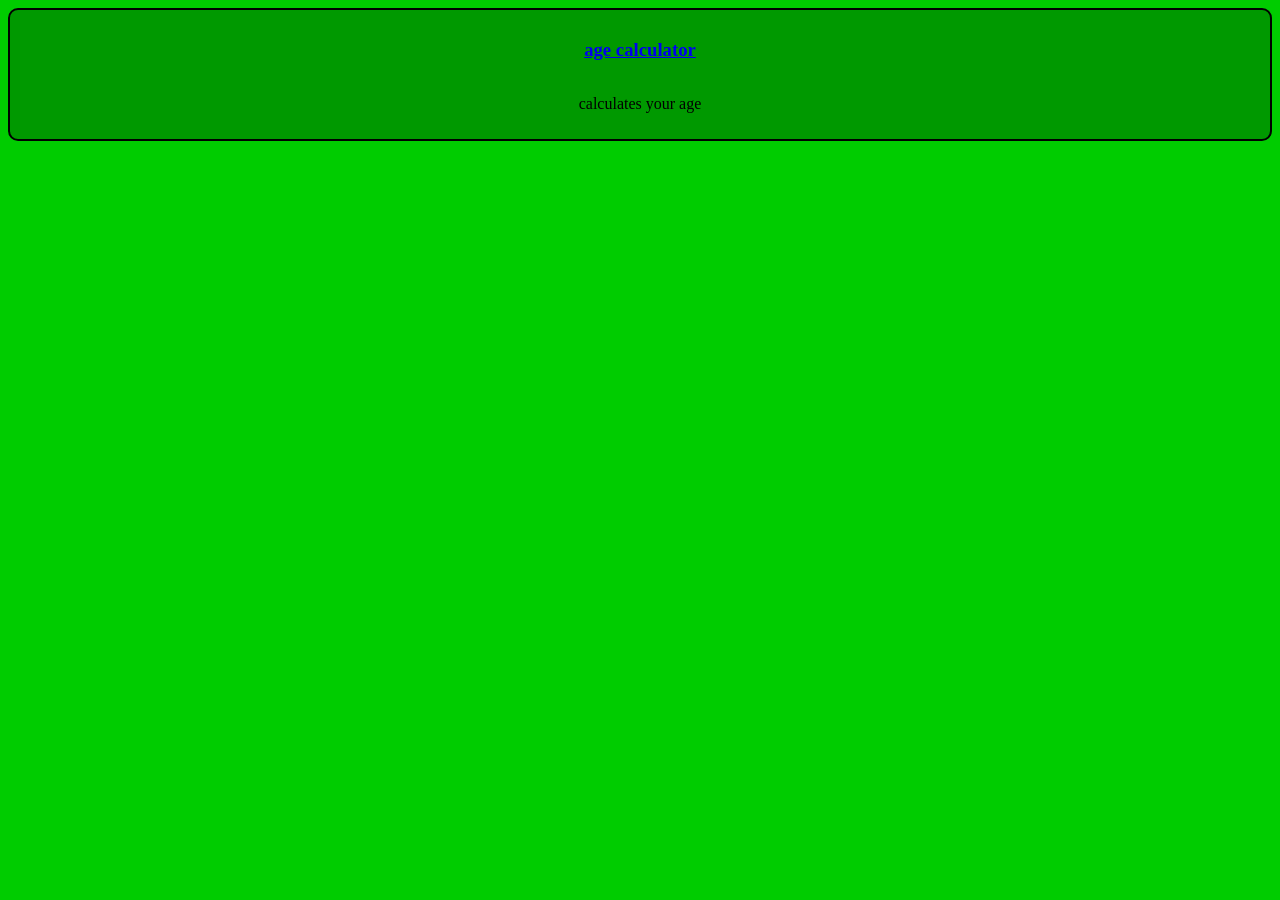
==== projects/birthday-tools/index.html @ 4e8a78e8 "Add files via upload" ====
<!DOCTYPE html>
<html lang="en">
<head>
    <meta charset="UTF-8">
    <meta name="viewport" content="width=device-width, initial-scale=1.0">
    <title>birthday tools</title>
    <link rel="stylesheet" href="style.css">
</head>
<body>
    
    <script src="script.js"></script>
</body>
</html>
---- projects/birthday-tools/style.css ----
body{
    background-color: #0c0;

    display: flex;

    align-items: center;

    flex-wrap: wrap;

    gap: 20px;
}

.tool{
    background-color: #090;
    padding: 10px;

    flex-grow: 1;
    min-width: fit-content;

    display: flex;

    flex-wrap: wrap;

    border-width: 2px;

    border-style: solid;

    border-radius: 10px;
}

.description{
    min-width: 100%;
    text-align: center;
}

.link{
    min-width: 100%;

    text-align: center;
}
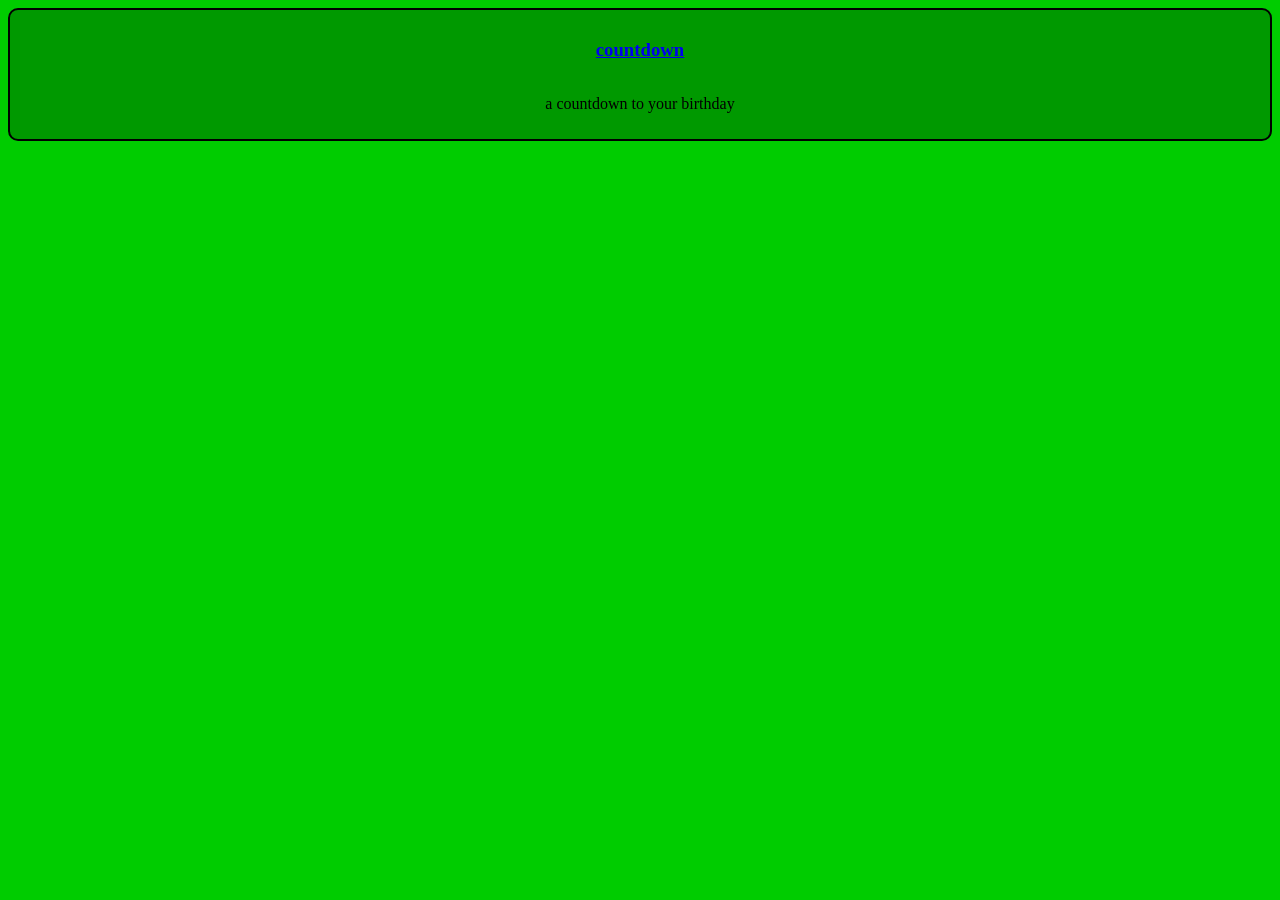
==== commit 13c5cdb1: "Add files via upload" ====
--- a/projects/birthday-tools/index.html
+++ b/projects/birthday-tools/index.html
@@ -7,7 +7,6 @@
     <link rel="stylesheet" href="style.css">
 </head>
 <body>
-    
     <script src="script.js"></script>
 </body>
 </html>
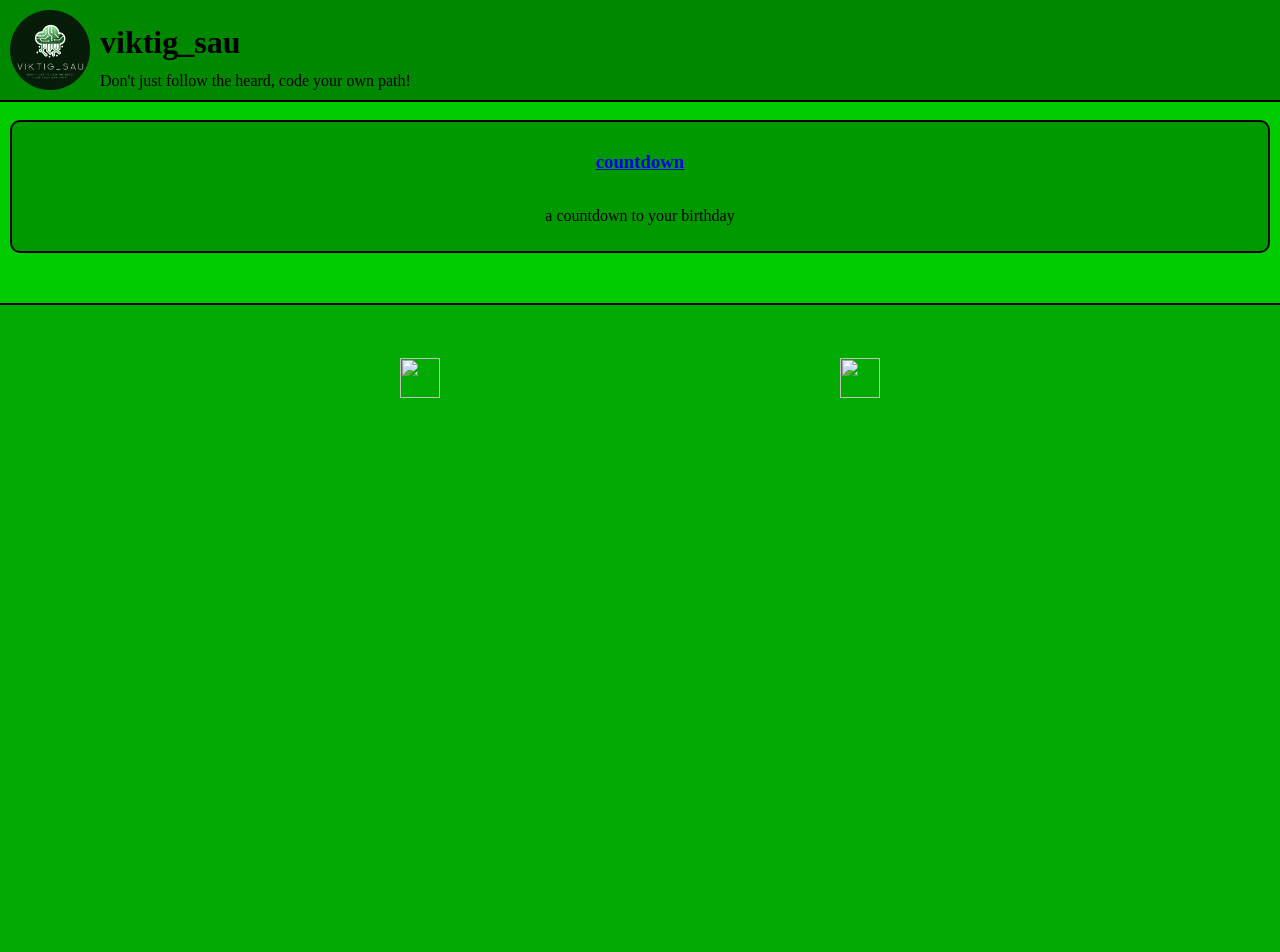
==== commit c275e88e: "Add files via upload" ====
--- a/projects/birthday-tools/index.html
+++ b/projects/birthday-tools/index.html
@@ -4,9 +4,26 @@
     <meta charset="UTF-8">
     <meta name="viewport" content="width=device-width, initial-scale=1.0">
     <title>birthday tools</title>
+
+    <link rel="shortcut icon" href="https://viktigsau.org/logo-round.png" type="image/x-icon">
+
     <link rel="stylesheet" href="style.css">
+    <link rel="stylesheet" href="../../css/header.css">
+    <link rel="stylesheet" href="../../css/contact.css">
 </head>
 <body>
+    <header>
+        <img src="../../logo-round.png" alt="logo" id="logo">
+        <h1 id="logo-name">viktig_sau</h1>
+        <p id="slogan">Don't just follow the heard, code your own path!</p>
+    </header>
+    <script src="../../js/header.js"></script>
+
+    <div id="site-body"></div>
+
     <script src="script.js"></script>
+
+    <div id="contact"></div>
+    <script src="../../js/contact.js"></script>
 </body>
 </html>
--- a/projects/birthday-tools/style.css
+++ b/projects/birthday-tools/style.css
@@ -1,6 +1,4 @@
-body{
-    background-color: #0c0;
-
+#site-body{
     display: flex;
 
     align-items: center;
@@ -26,6 +24,9 @@
     border-style: solid;
 
     border-radius: 10px;
+
+    margin-left: 10px;
+    margin-right: 10px;
 }
 
 .description{
@@ -37,4 +38,8 @@
     min-width: 100%;
 
     text-align: center;
+}
+
+body{
+    background-color: #0c0;
 }
--- a/css/header.css
+++ b/css/header.css
@@ -0,0 +1,43 @@
+header{
+    position: fixed;
+
+    margin: 0;
+    
+    height: 100px;
+
+    background-color: #080;
+    width: 100%;
+    margin-top: -120px;
+
+    border-style: solid;
+
+    border-width: 0px;
+
+    border-bottom-width: 2px;
+}
+
+#logo{
+    width: 80px;
+    height: 80px;
+
+    margin: 10px;
+}
+
+#site-body{
+    margin-top: 120px;
+}
+
+#logo-name{
+    margin-top: -80px;
+
+    margin-left: 100px;
+}
+
+#slogan{
+    margin-left: 100px;
+    margin-top: -10px;
+}
+
+body{
+    margin: 0;
+}
--- a/css/contact.css
+++ b/css/contact.css
@@ -0,0 +1,34 @@
+#contact{
+    background-color: #0a0;
+
+    margin: 0;
+
+    width: 100%;
+
+    min-height: 150px;
+
+    margin-top: 50px;
+
+    border-top-style: solid;
+    border-top-width: 2px;
+
+    display: flex;
+
+    align-items: center;
+    justify-content: space-evenly;
+
+    flex-wrap: wrap;
+}
+
+.contact-img{
+    width: 40px;
+    height: 40px;
+}
+
+.contact-name{
+    display: inline;
+}
+
+.contact-link{
+    display: inline;
+}
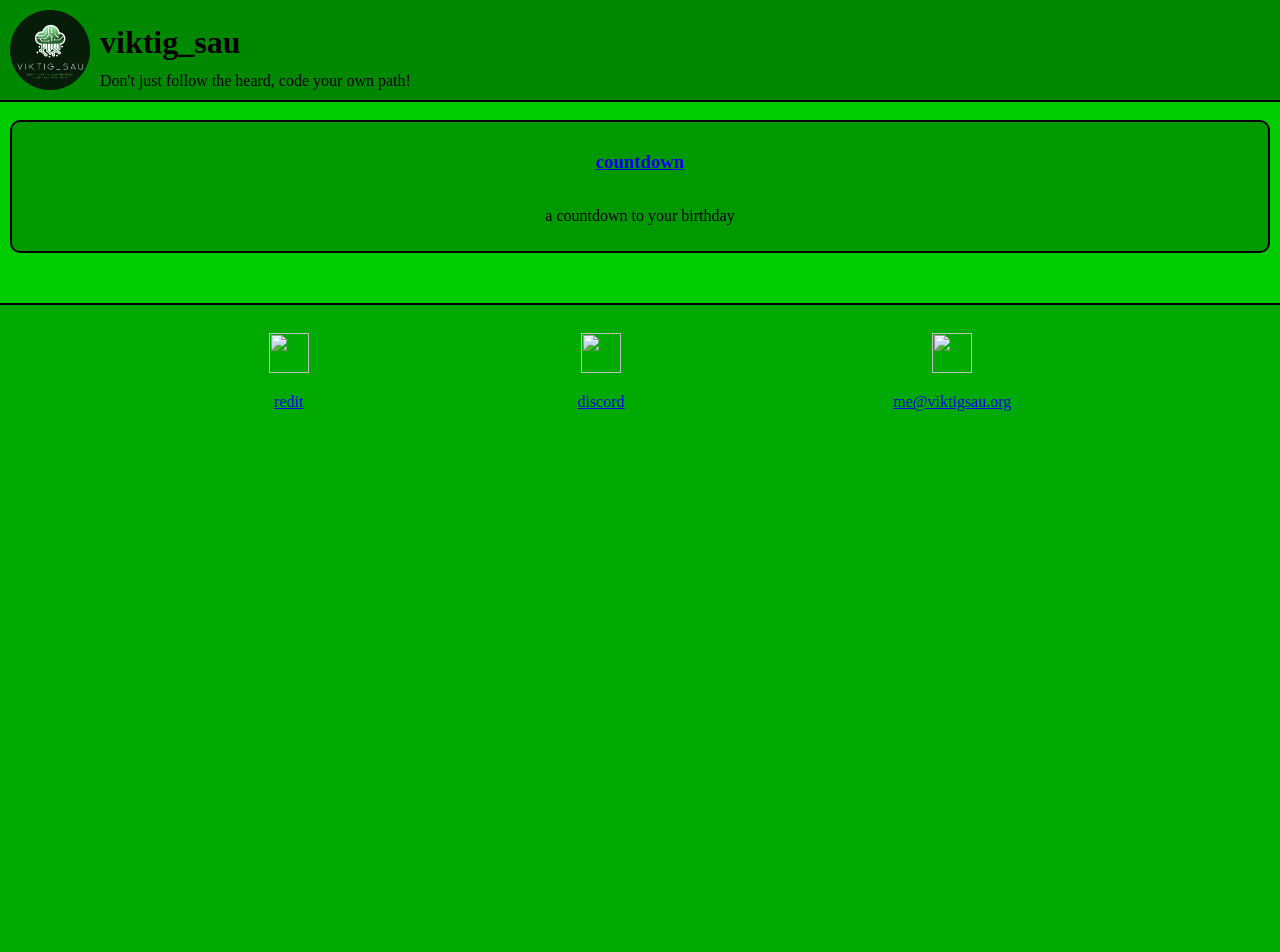
==== commit e2cd5c24: "Add files via upload" ====
--- a/projects/birthday-tools/index.html
+++ b/projects/birthday-tools/index.html
@@ -5,7 +5,7 @@
     <meta name="viewport" content="width=device-width, initial-scale=1.0">
     <title>birthday tools</title>
 
-    <link rel="shortcut icon" href="https://viktigsau.org/logo-round.png" type="image/x-icon">
+    <link rel="shortcut icon" href="https://viktigsau.org/logo-round.ico" type="image/x-icon">
 
     <link rel="stylesheet" href="style.css">
     <link rel="stylesheet" href="../../css/header.css">
@@ -13,7 +13,7 @@
 </head>
 <body>
     <header>
-        <img src="../../logo-round.png" alt="logo" id="logo">
+        <img src="../../logo-round.ico" alt="logo" id="logo">
         <h1 id="logo-name">viktig_sau</h1>
         <p id="slogan">Don't just follow the heard, code your own path!</p>
     </header>
--- a/css/contact.css
+++ b/css/contact.css
@@ -31,4 +31,6 @@
 
 .contact-link{
     display: inline;
+
+    text-align: center;
 }
